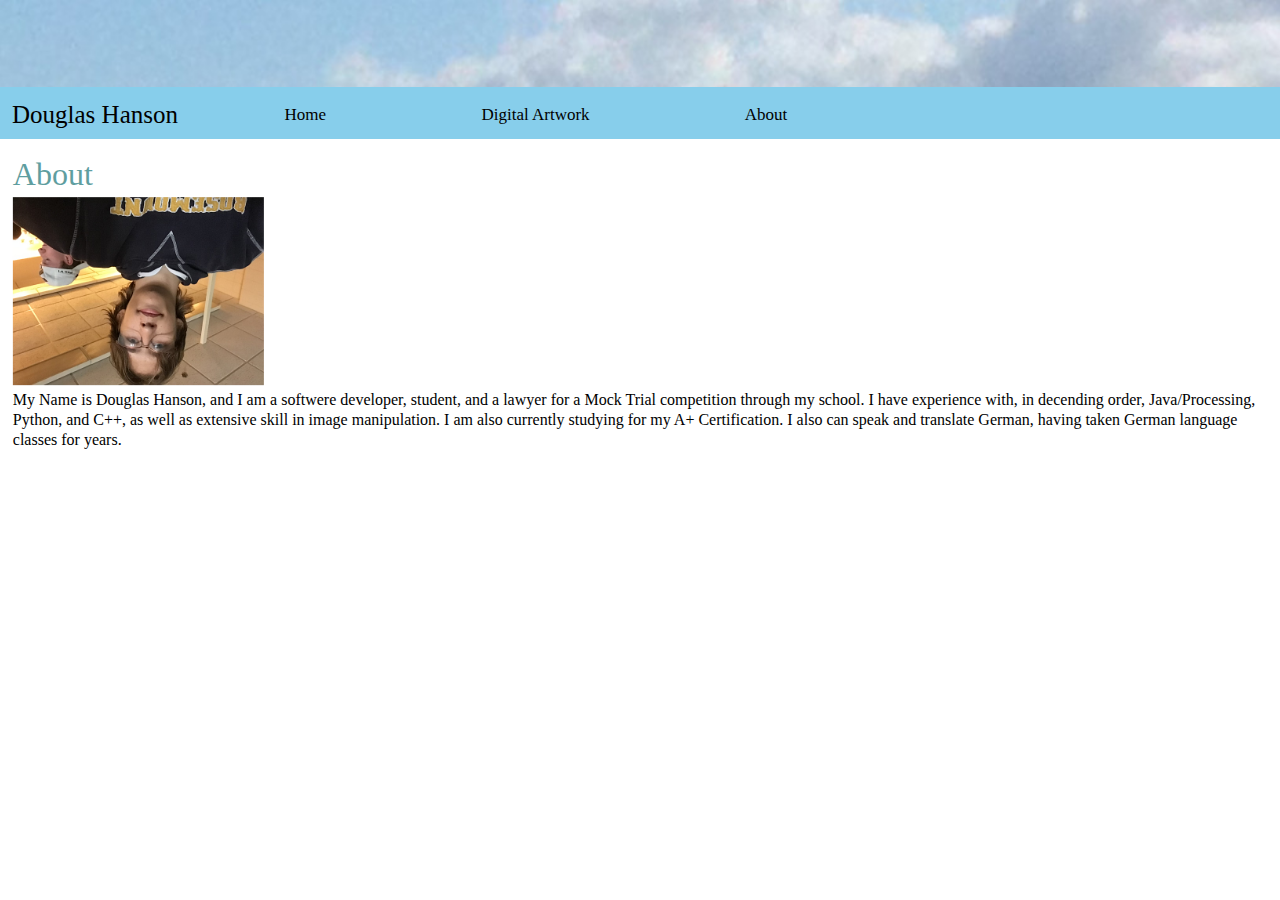
==== pages/About-Me.html @ b34300d8 "Add files via upload" ====
<!DOCTYPE html>
<html>

<head>
    <title>Douglas Hanson - About</title>
    <link href="../css/Default.css" rel="stylesheet">
    <link rel="stylesheet" type="text/css" href="../css/reset.css">
</head>

<body>
    <header>
        <div class="navbar">
            <img src="../images/header.png" width="100%">
            <p class="title">Douglas Hanson</p>
            <a href="../index.html">Home</a>
            <a href="Digital%20Artwork.html">Digital Artwork</a>
            <a href="About-Me.html">About</a>
        </div>
    </header> <!-- title bar -->
    <div class="content">
        <h1>About</h1>
        <img src="../images/IMG_0043.jpg" alt="Picture of Me!" width="20%" id="flipped">
        <p>My Name is Douglas Hanson, and I am a softwere developer, student, and a lawyer for a Mock Trial competition through my school. I have experience with, in decending order, Java/Processing, Python, and C++, as well as extensive skill in image manipulation. I am also currently studying for my A+ Certification. I also can speak and translate German, having taken German language classes for years.</p>
    </div>
</body></html>
---- css/Default.css ----
html,
body {
    margin: 0;
}

.navbar {
    width: 100%;
    background-color: skyblue;
    overflow: auto;
}

/* Navigation links */
.navbar a {
    float: left;
    padding-bottom: 16px;
    padding-top: 16px;
    text-decoration: none;
    color: black;
    font-size: 17px;
    width: 18%;
    /* Four equal-width links. If you have two links, use 50%, and 33.33% for three links, etc.. */
    text-align: center;
    /* If you want the text to be centered */
    vertical-align: middle;
}

/* Add a background color on mouse-over */
.navbar a:hover {
    background-color: deepskyblue;
    color: black;
}

/* Style the current/active link */
.navbar a.active {
    background-color: #4CAF50;
}

#flipped {
    transform: rotate(180deg);
    text-wrap: wrap;
}

.content {
    margin: 1%;
    line-height: 15pt;
}

.content h1 {
    font-size: 32px;
    color: cadetblue;
    padding-bottom: 1%;
    padding-top: 1%;
}


.title {
    text-align: center;
    vertical-align: middle;
    float: left;
    font-size: 25px;
    padding: 12px;
    margin: 0px;
}
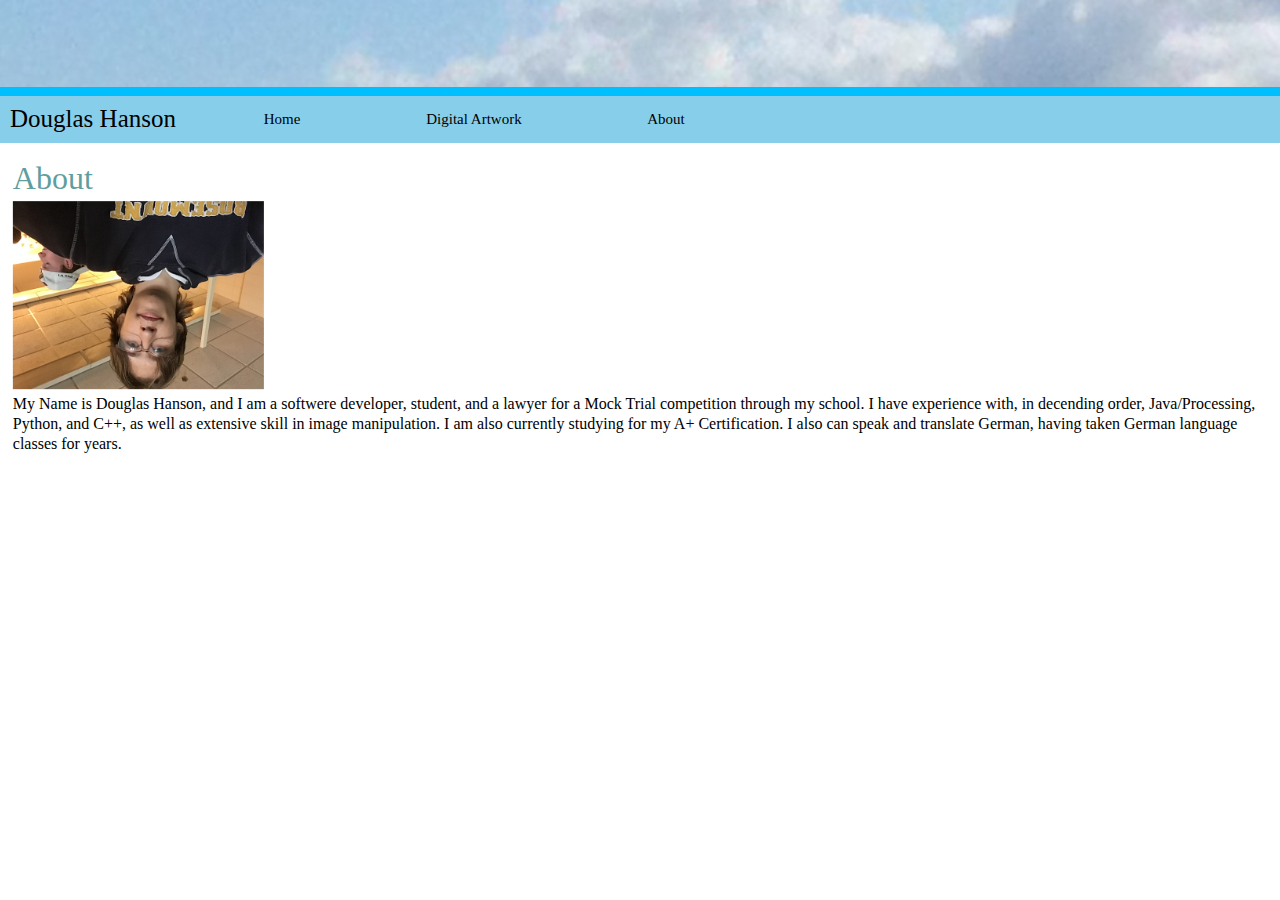
==== commit 8880a670: "updated navbar" ====
--- a/pages/About-Me.html
+++ b/pages/About-Me.html
@@ -9,8 +9,8 @@
 
 <body>
     <header>
+        <img src="../images/header.png" width="100%">
         <div class="navbar">
-            <img src="../images/header.png" width="100%">
             <p class="title">Douglas Hanson</p>
             <a href="../index.html">Home</a>
             <a href="Digital%20Artwork.html">Digital Artwork</a>
--- a/css/Default.css
+++ b/css/Default.css
@@ -3,10 +3,14 @@
     margin: 0;
 }
 
+header{
+    background-color: deepskyblue;
+}
 .navbar {
     width: 100%;
     background-color: skyblue;
     overflow: auto;
+    margin-top: 0.5%;
 }
 
 /* Navigation links */
@@ -16,8 +20,8 @@
     padding-top: 16px;
     text-decoration: none;
     color: black;
-    font-size: 17px;
-    width: 18%;
+    font-size: 15px;
+    width: 15%;
     /* Four equal-width links. If you have two links, use 50%, and 33.33% for three links, etc.. */
     text-align: center;
     /* If you want the text to be centered */
@@ -58,7 +62,6 @@
     vertical-align: middle;
     float: left;
     font-size: 25px;
-    padding: 12px;
-    margin: 0px;
+    padding: 10px;
 }
 
